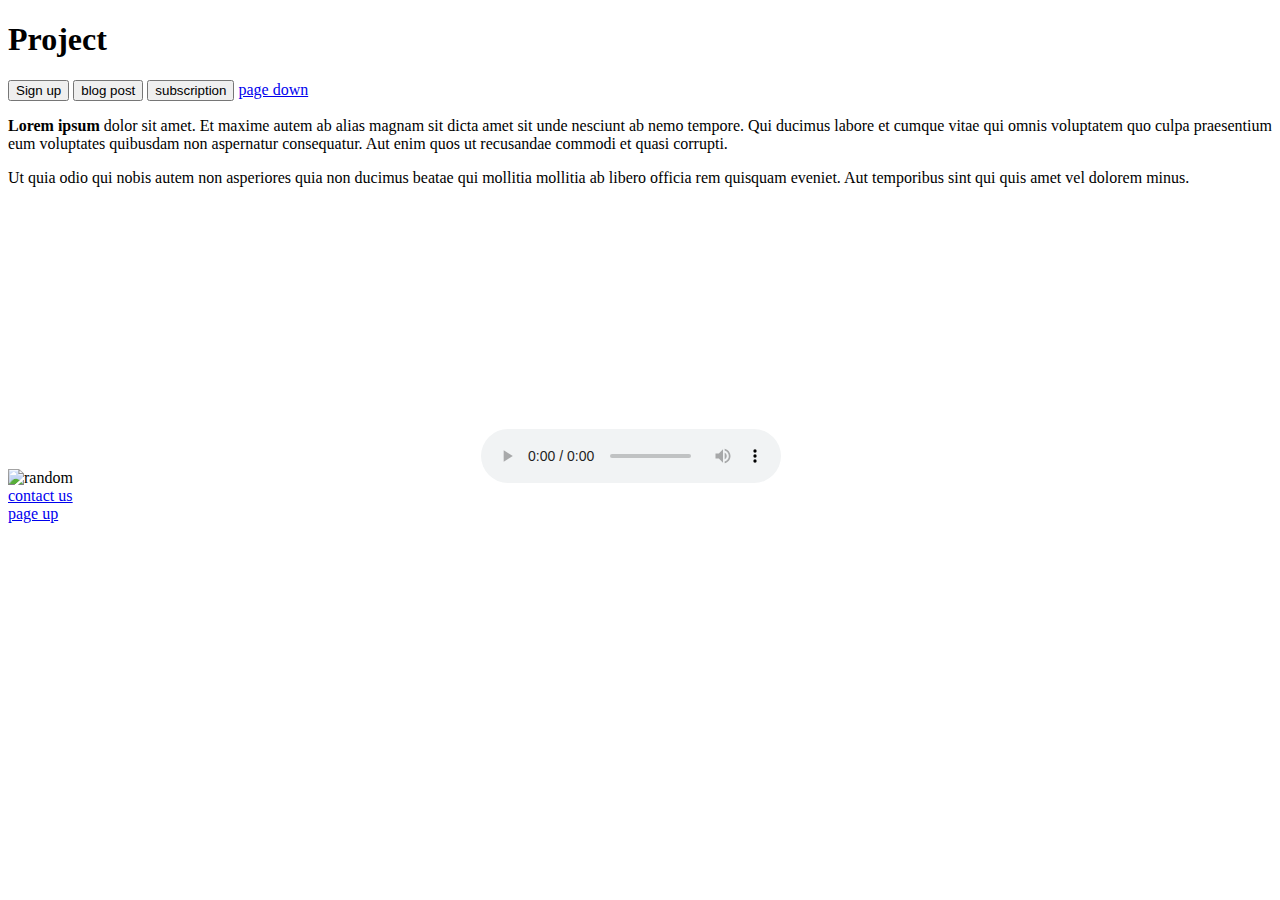
==== index.html @ ebeabcdb "start my web project" ====
<!DOCTYPE html>
<html>

<head>
    <title>
        Pratice html
    </title>
    <meta keywords="pratice html">
</head>

<body>
    <h1>Project</h1>

    <nav>
        <a href="signup.html"><button>Sign up</button></a>
        <a href="blog.html"><button>blog post</button></a>
        <a href="subscription.html"><button>subscription</button></a>
        <a href="#pagedown">page down</a>

    </nav>


    <p><b>Lorem ipsum</b> dolor sit amet. Et maxime autem ab alias magnam sit dicta amet sit unde nesciunt ab nemo
        tempore. Qui ducimus labore et cumque vitae qui omnis voluptatem quo culpa praesentium eum voluptates quibusdam
        non aspernatur consequatur. Aut enim quos ut recusandae commodi et quasi corrupti.
    </p>
    <p>Ut quia odio qui nobis autem non asperiores quia non ducimus beatae qui mollitia mollitia ab libero officia rem
        quisquam eveniet. Aut temporibus sint qui quis amet vel dolorem minus.
    </p>

    <img height="250" width="400" alt="random"
        src=" https://miro.medium.com/v2/da:true/resize:fit:1160/1*t_G1kZwKv0p2arQCgYG7IQ.gif">
    <video autoplay muted height="280" width="400">
        <source
            src="E:\Learning\web-devlopment\videoblocks-dot-circle-with-connection-line-with-hud-graph-bar-element.mp4"
            tech
            type="video/mp4">
    </video>
    <audio controls src="E:\Learning\web-devlopment\Death Note.mp3" type="audio/mp3">
        death note
    </audio>
    <br>
    <a href="https://github.com/nadishkb"> <u>contact us</u></a>
    <br>
    <a id="pagedown" href="#">page up</a>


</body>

</html>
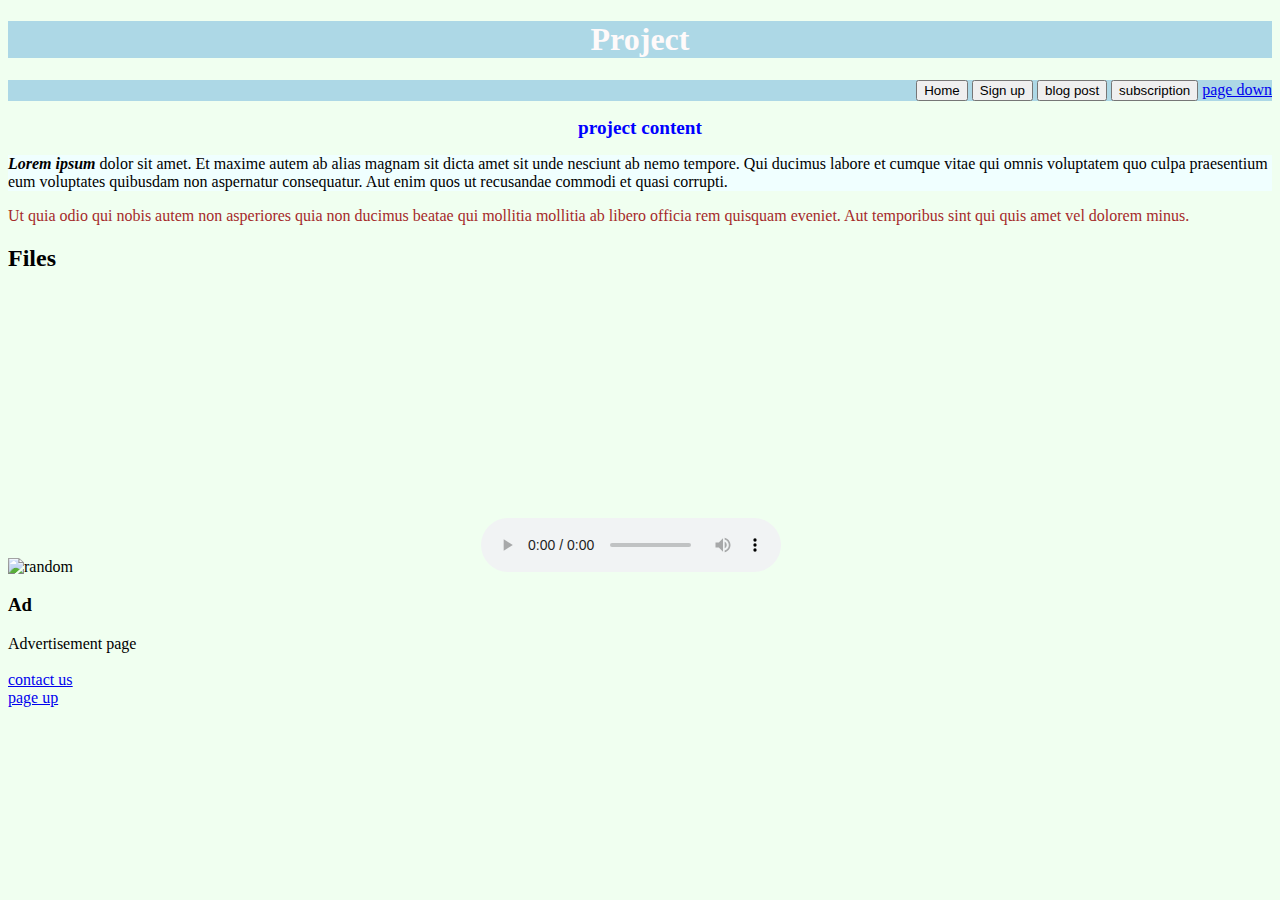
==== commit 0444abc0: "12-01-2024" ====
--- a/index.html
+++ b/index.html
@@ -9,41 +9,64 @@
 </head>
 
 <body>
-    <h1>Project</h1>
+    <link rel="stylesheet" href="style.css">
+    <header>
+        <h1>Project</h1>
+        <nav>
+            <a href="index.html"><button>Home</button></a>
+            <a href="signup.html"><button>Sign up</button></a>
+            <a href="blog.html"><button>blog post</button></a>
+            <a href="subscription.html"><button>subscription</button></a>
+            <a href="#pagedown">page down</a>
+        </nav>
+    </header>
+    <main>
+        <article>
+            <section>
+                <h2 style="color:blue;font-size: larger; text-align: center;">project
+                    content</h2>
 
-    <nav>
-        <a href="signup.html"><button>Sign up</button></a>
-        <a href="blog.html"><button>blog post</button></a>
-        <a href="subscription.html"><button>subscription</button></a>
-        <a href="#pagedown">page down</a>
+                <p style="background-color: azure;"><b style="font-style:italic;">Lorem ipsum</b> dolor sit amet. Et
+                    maxime autem ab alias magnam
+                    sit dicta amet sit unde nesciunt
+                    ab nemo
+                    tempore. Qui ducimus labore et cumque vitae qui omnis voluptatem quo culpa praesentium eum
+                    voluptates
+                    quibusdam
+                    non aspernatur consequatur. Aut enim quos ut recusandae commodi et quasi corrupti.
+                </p>
+                <p style="color: brown;">Ut quia odio qui nobis autem non asperiores quia non ducimus beatae qui
+                    mollitia mollitia ab libero
+                    officia
+                    rem
+                    quisquam eveniet. Aut temporibus sint qui quis amet vel dolorem minus.
+                </p>
+            </section>
+            <section>
+                <h2>Files</h2>
 
-    </nav>
-
-
-    <p><b>Lorem ipsum</b> dolor sit amet. Et maxime autem ab alias magnam sit dicta amet sit unde nesciunt ab nemo
-        tempore. Qui ducimus labore et cumque vitae qui omnis voluptatem quo culpa praesentium eum voluptates quibusdam
-        non aspernatur consequatur. Aut enim quos ut recusandae commodi et quasi corrupti.
-    </p>
-    <p>Ut quia odio qui nobis autem non asperiores quia non ducimus beatae qui mollitia mollitia ab libero officia rem
-        quisquam eveniet. Aut temporibus sint qui quis amet vel dolorem minus.
-    </p>
-
-    <img height="250" width="400" alt="random"
-        src=" https://miro.medium.com/v2/da:true/resize:fit:1160/1*t_G1kZwKv0p2arQCgYG7IQ.gif">
-    <video autoplay muted height="280" width="400">
-        <source
-            src="E:\Learning\web-devlopment\videoblocks-dot-circle-with-connection-line-with-hud-graph-bar-element.mp4"
-            tech
-            type="video/mp4">
-    </video>
-    <audio controls src="E:\Learning\web-devlopment\Death Note.mp3" type="audio/mp3">
-        death note
-    </audio>
-    <br>
-    <a href="https://github.com/nadishkb"> <u>contact us</u></a>
-    <br>
-    <a id="pagedown" href="#">page up</a>
-
+                <img height="250" width="400" alt="random"
+                    src=" https://miro.medium.com/v2/da:true/resize:fit:1160/1*t_G1kZwKv0p2arQCgYG7IQ.gif">
+                <video autoplay muted height="280" width="400">
+                    <source
+                        src="E:\web-devlopment\videoblocks-dot-circle-with-connection-line-with-hud-graph-bar-element.mp4"
+                        tech type="video/mp4">
+                </video>
+                <audio controls src="E:\web-devlopment\Death Note.mp3" type="audio/mp3">
+                    death note
+                </audio>
+            </section>
+        </article>
+        <aside>
+            <h3>Ad</h3>Advertisement page
+        </aside>
+    </main>
+    <footer>
+        <br>
+        <a href="https://github.com/nadishkb"> <u>contact us</u></a>
+        <br>
+        <a id="pagedown" href="#">page up</a>
+    </footer>
 
 </body>
 
--- a/style.css
+++ b/style.css
@@ -0,0 +1,16 @@
+h1 {
+    text-align: center;
+    color: snow;
+    background-color: lightblue;
+}
+
+nav {
+    text-align: right;
+    color: violet;
+    background-color: lightblue;
+
+}
+
+body {
+    background-color: honeydew;
+}